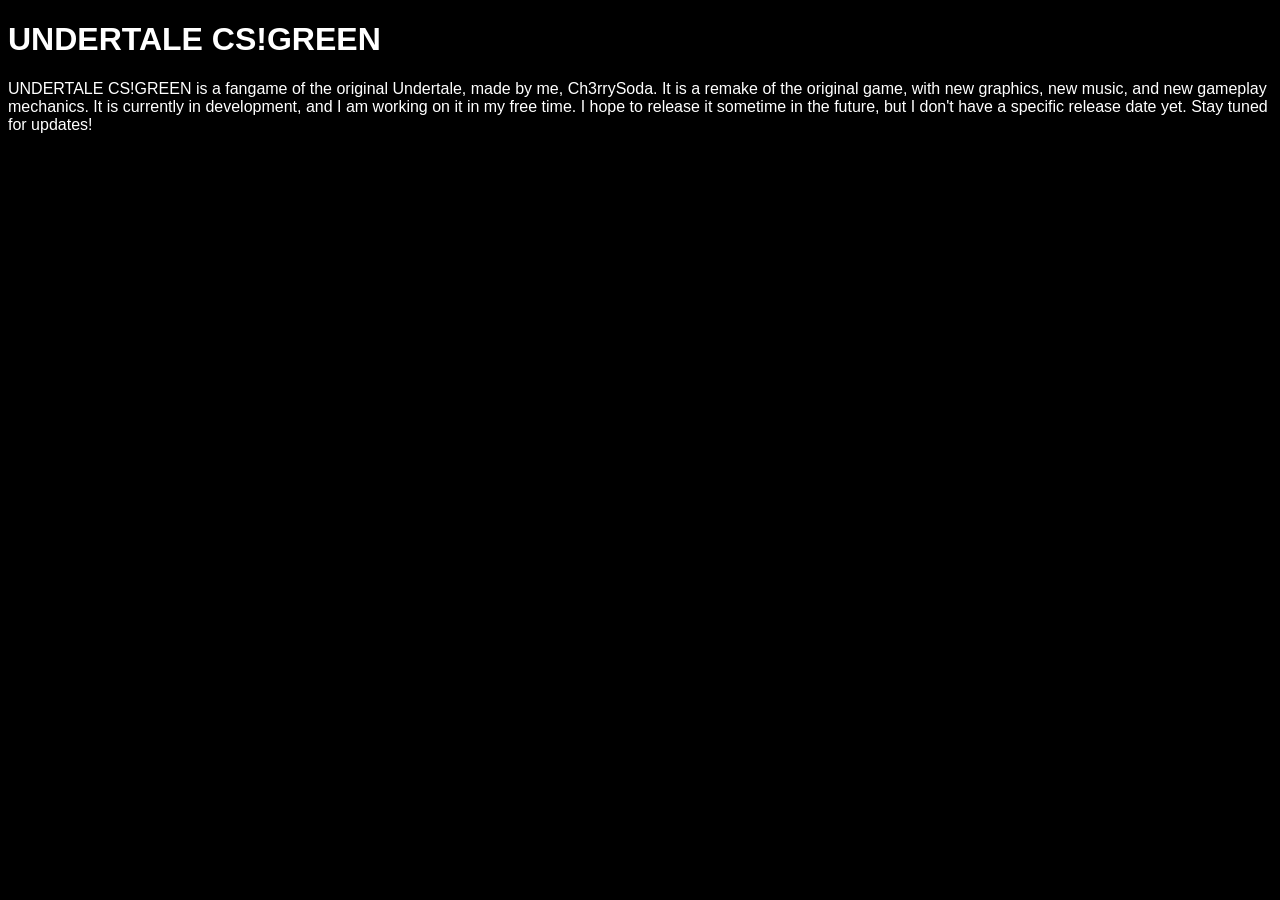
==== _UNDERTALE GREEN/main.html @ e2ea8221 "fuck this shitty ass program why doesn't fonts work" ====
<!DOCTYPE html>
<html lang="en">
    <head>
        <meta charset="UTF-8">
        <meta name="viewport" content="width=device-width, initial-scale=1.0">
        <title>UNDERTALE GREEN</title>

        <!-- CSS stuff !-->
        <style>
            /* @font-face {
                font-family: "Determination";
                src: url("https://fonts.gstatic.com/s/roboto/v30/KFOmCnqEu92Fr1Mu4mxP.woff2") format("woff2");
            } */

            @font-face {
                font-family: "Determination";
                src: url("fonts/Quicksand_Book.otf") format("opentype");
            }

            body {
                font-family: "Determination", sans-serif;
            }

            body {
                background: black;
                color: white;
            }
        </style>
    </head>

    <body>
        <h1>UNDERTALE CS!GREEN</h1>
        <p>UNDERTALE CS!GREEN is a fangame of the original Undertale, made by me, Ch3rrySoda. It is a remake of the original game, with new graphics, new music, and new gameplay mechanics. It is currently in development, and I am working on it in my free time. I hope to release it sometime in the future, but I don't have a specific release date yet. Stay tuned for updates!</p>
    </body>
</html>
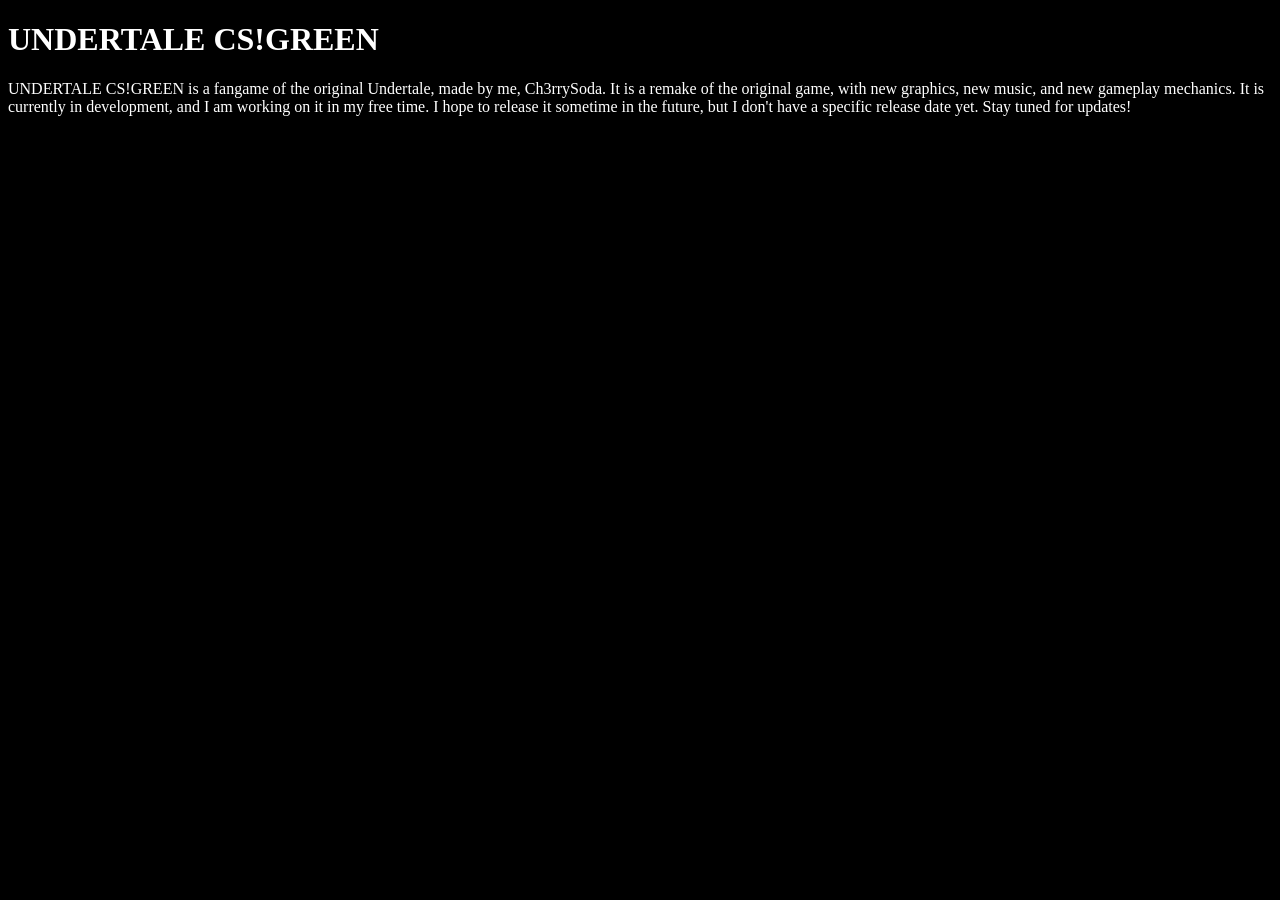
==== commit 803f0a0e: "a" ====
--- a/_UNDERTALE GREEN/main.html
+++ b/_UNDERTALE GREEN/main.html
@@ -8,17 +8,17 @@
         <!-- CSS stuff !-->
         <style>
             /* @font-face {
-                font-family: "Determination";
+                font-family: "8bitoperator_jve";
                 src: url("https://fonts.gstatic.com/s/roboto/v30/KFOmCnqEu92Fr1Mu4mxP.woff2") format("woff2");
             } */
 
             @font-face {
-                font-family: "Determination";
-                src: url("fonts/Quicksand_Book.otf") format("opentype");
+                font-family: "8bitoperator_jve";
+                src: url("fonts/8bitoperator_jve.ttf") format("ttf");
             }
 
             body {
-                font-family: "Determination", sans-serif;
+                font-family: "8bitoperator_jve";
             }
 
             body {
